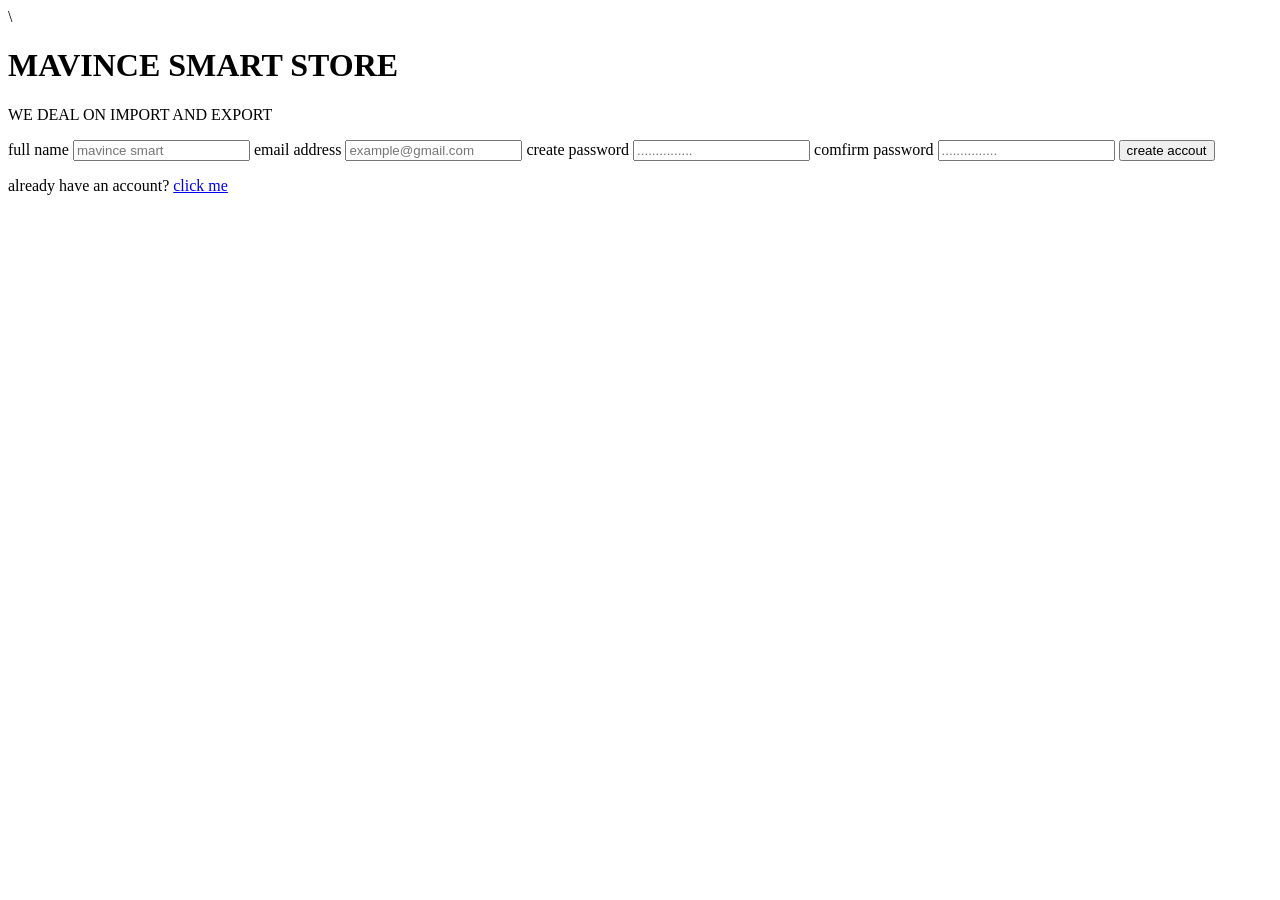
==== index.html @ e5a27a10 "Add files via upload" ====
<!DOCTYPE html>
<html lang="en">
<head>
    <meta charset="UTF-8">
    <meta name="viewport" content="width=device-width, initial-scale=1.0">\
    <link rel="stylesheet" href="smart.css">
    <title>MAVINCE WORK</title>
</head>
<body>

    <form action="">
        <h1>
            MAVINCE SMART STORE
        </h1>
        <P>
            WE DEAL ON IMPORT AND EXPORT
        </P>

        <label for="">full name</label>
        <input type="text" placeholder="mavince smart" name="" id="">

        <label for="">email address</label>
        <input type="email" placeholder="example@gmail.com" name="" id="">

        <label for="">create password</label>
        <input type="password" placeholder="..............." id="">  

        <label for="">comfirm password</label>
        <input type="password" placeholder="..............." id="">

        <button>create accout </button>

        <p>already have an account? <a href="mavinces.html">click me </a></p> 
    </form>
    
</body>
</html>
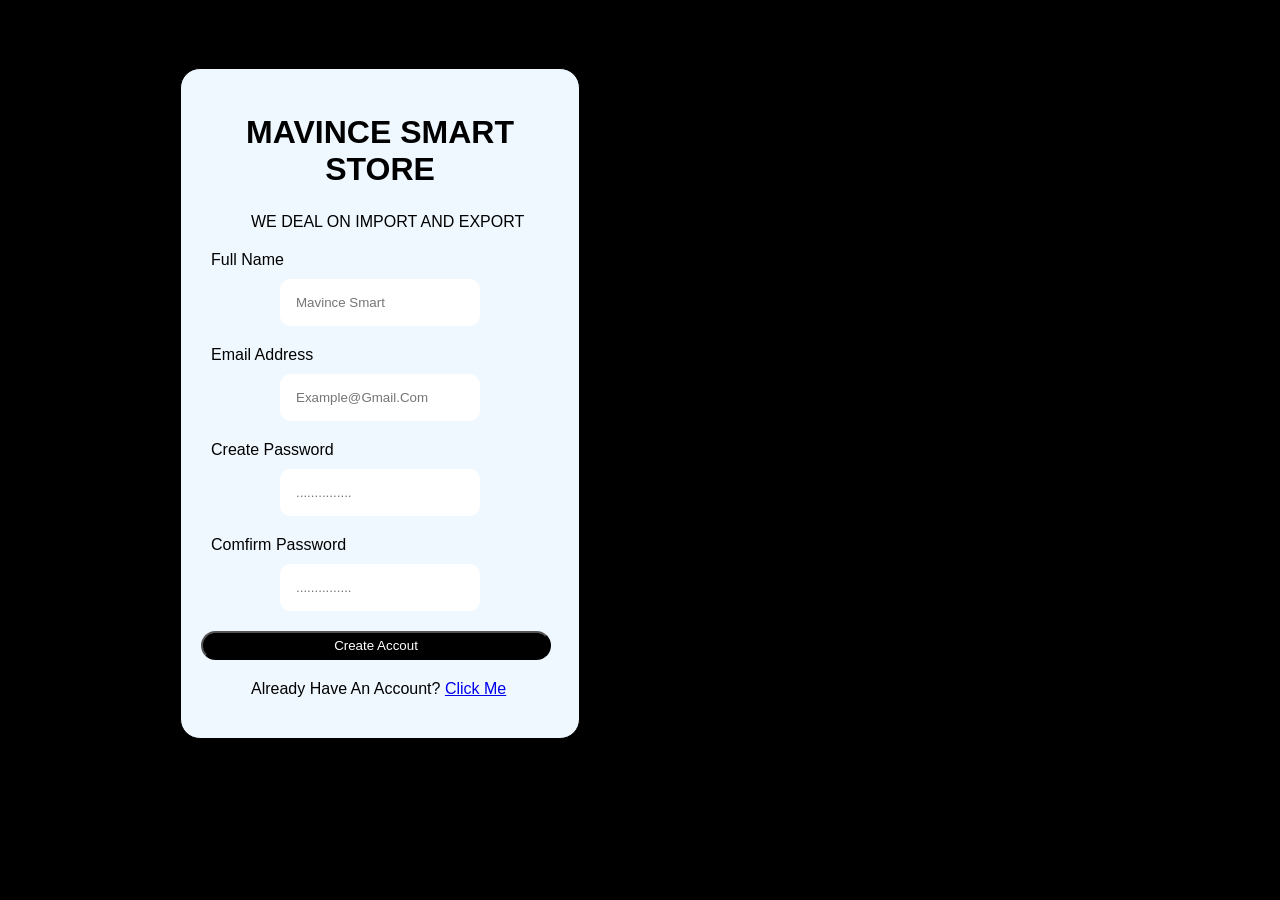
==== commit f19120e5: "Add files via upload" ====
--- a/index.html
+++ b/index.html
@@ -7,7 +7,7 @@
     <title>MAVINCE WORK</title>
 </head>
 <body>
-
+     
     <form action="">
         <h1>
             MAVINCE SMART STORE
@@ -32,6 +32,6 @@
 
         <p>already have an account? <a href="mavinces.html">click me </a></p> 
     </form>
-    
+
 </body>
 </html>
--- a/smart.css
+++ b/smart.css
@@ -0,0 +1,95 @@
+*{
+    margin: 0%;
+    padding: 0%;
+    box-sizing: border-box;
+    text-transform: capitalize;
+    font-family: Arial, Helvetica, sans-serif;
+}
+
+h1{
+    width: auto;
+    padding: 5px;
+    margin-top: 20px;
+    align-items: center;
+    text-align: center;
+    text-transform: capitalize;
+    
+}
+
+p{
+    margin-bottom: 20px;
+    margin-top: 20px;
+    margin-left: 50px;
+}
+
+body{
+    background-color: black;
+}
+
+form{
+    width: 400px;
+    padding: 20px;
+    border: 1px solid black;
+    border-radius: 20PX;
+    margin-top: 50px;
+    margin-bottom: 10px;
+    margin-left: 180px;
+    background-color: aliceblue;
+}
+
+form:hover{
+    background-color: azure;
+    transition: all 0.2s linear;
+}
+
+label{
+    width:400px;
+    margin-top: 10px;
+    margin: auto;
+    margin-bottom: 10px;
+    display: block;
+    margin-left: 10px;
+}
+
+input{
+    width: 200px;
+    margin-top: 10px;
+    margin: auto;
+    margin-bottom: 20px;
+    border: 1px solid white;
+    border-radius: 10px;
+    padding: 15px;
+    display: block;
+    outline-color: aqua;
+    transition: 0.5s;
+}
+
+input:focus{
+    width: 350px;
+}
+
+input:hover {
+    background-color: antiquewhite;
+    transition: all 0.5s linear;
+}
+
+button{
+     width: 350px;
+    text-align: center;
+    padding: 5px;
+    cursor: pointer;
+    background-color: black;
+    text-decoration: double;
+    color: white;
+    border-radius: 40px;
+}
+
+button:hover{
+    background-color: white;
+    color: black;
+}
+
+button:active{
+    transform: translateY(2px);
+    background-color: brown;
+}
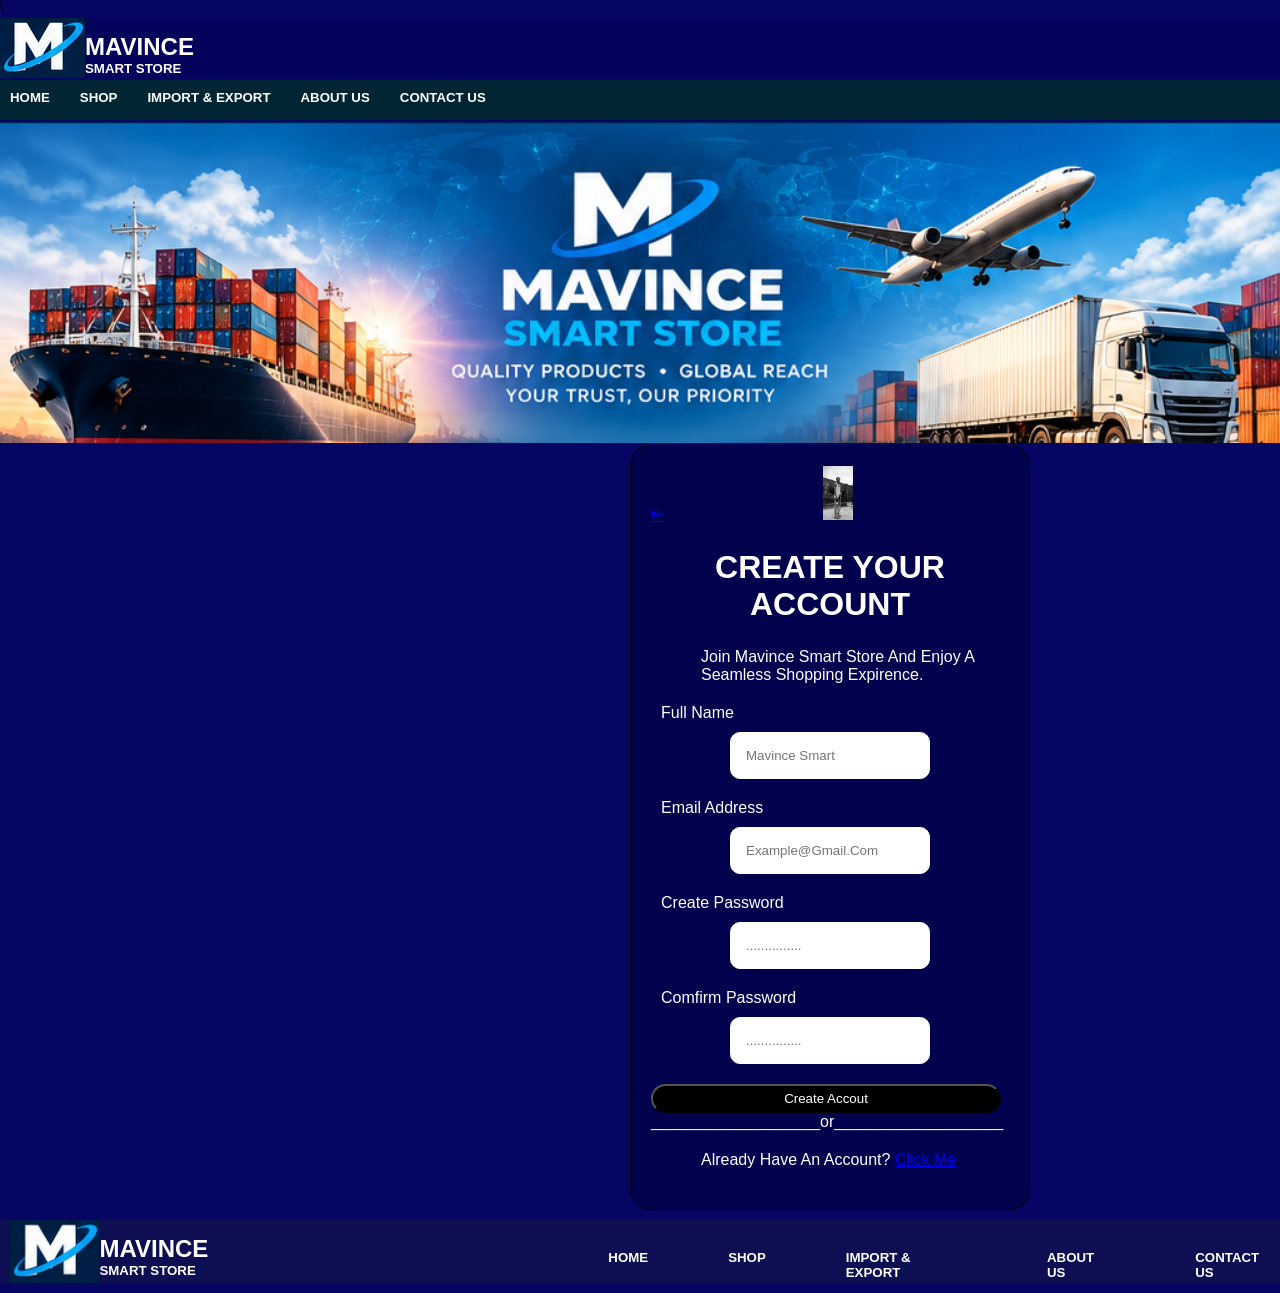
==== commit 861b6242: "Add files via upload" ====
--- a/index.html
+++ b/index.html
@@ -7,13 +7,39 @@
     <title>MAVINCE WORK</title>
 </head>
 <body>
+    <header>
+        <img src="./mvs2.png" width="90px" alt="">
+        <article>
+            <h2>MAVINCE</h2>
+        <h5>SMART STORE</h5>
+        </article>
+       <span>
+         <h6>OUALITY <br>PRODUCT</h6>
+        <h6>TRUSTED <br>SERVICES</h6>
+        <h6>GLOBAL <br>REACH</h6>
+       </span>
+    </header>
+
+    <header class="mavi">
+        <h5>HOME</h5>
+        <h5>SHOP</h5>
+        <h5>IMPORT & EXPORT</h5>
+        <h5>ABOUT US</h5>
+        <h5>CONTACT US</h5>
+    </header>
+
+    <header>
+        <img src="./mvs.png" width="1665px" alt="">
+    </header>
      
     <form action="">
+        <a href="mavice open page.html">&LeftArrowBar;</a>
+          <img src="./mavince smart .jpg" width="30px" alt="">
         <h1>
-            MAVINCE SMART STORE
+            CREATE YOUR ACCOUNT 
         </h1>
         <P>
-            WE DEAL ON IMPORT AND EXPORT
+            Join mavince smart store and enjoy a seamless shopping expirence.
         </P>
 
         <label for="">full name</label>
@@ -29,9 +55,27 @@
         <input type="password" placeholder="..............." id="">
 
         <button>create accout </button>
+        ___________________or___________________
 
         <p>already have an account? <a href="mavinces.html">click me </a></p> 
     </form>
 
+    <footer>
+         <img src="./mvs2.png" width="90px" alt="">
+        <article class="sma">
+            <h2>MAVINCE</h2>
+        <h5>SMART STORE</h5>
+        </article>
+
+         <div>
+             <h5>HOME</h5>
+        <h5>SHOP</h5>
+        <h5>IMPORT & EXPORT</h5>
+        <h5>ABOUT US</h5>
+        <h5>CONTACT US</h5>
+         </div>
+
+    </footer>
+
 </body>
 </html>
--- a/smart.css
+++ b/smart.css
@@ -6,14 +6,50 @@
     font-family: Arial, Helvetica, sans-serif;
 }
 
-h1{
+h1 {
     width: auto;
     padding: 5px;
     margin-top: 20px;
     align-items: center;
     text-align: center;
     text-transform: capitalize;
-    
+}
+span{
+    display: flex;
+    justify-content: space-around;
+    margin-left: 1200px;
+    gap: 40px;
+    margin-top: 15px;
+}
+
+.mavi{
+    background-color: rgb(2, 37, 51);
+    gap: 30px;
+    color: white;
+    height: 40px;
+    padding: 10px;
+}
+
+header{
+    display: flex;
+    margin-bottom: 2px;
+    background-color: rgb(3, 3, 92);
+    color: white;
+}
+
+article{
+    margin-top: 15px;
+}
+
+.sma{
+    margin-right: 400px;
+}
+
+div{
+    display: flex;
+    justify-content: center;
+    margin-top: 30px;
+    gap: 80px;
 }
 
 p{
@@ -23,7 +59,7 @@
 }
 
 body{
-    background-color: black;
+    background-color: rgb(5, 5, 99);
 }
 
 form{
@@ -31,14 +67,19 @@
     padding: 20px;
     border: 1px solid black;
     border-radius: 20PX;
-    margin-top: 50px;
+    margin-top: 0px;
     margin-bottom: 10px;
-    margin-left: 180px;
-    background-color: aliceblue;
+    margin-left: 630px;
+    background-color: rgb(1, 1, 78);
+    color: white;
+}
+
+form img{
+    margin-left: 155px;
 }
 
 form:hover{
-    background-color: azure;
+    background-color: rgb(144, 144, 247);
     transition: all 0.2s linear;
 }
 
@@ -90,6 +131,18 @@
 }
 
 button:active{
-    transform: translateY(2px);
+    transform: translateY(5px);
     background-color: brown;
+}
+
+footer{
+    display: flex;
+    justify-content: space-around;
+    background-color: rgb(13, 15, 82);
+    color: white;
+    margin-bottom: 10px;
+}
+
+footer img{
+    margin-left: 10px;
 }
